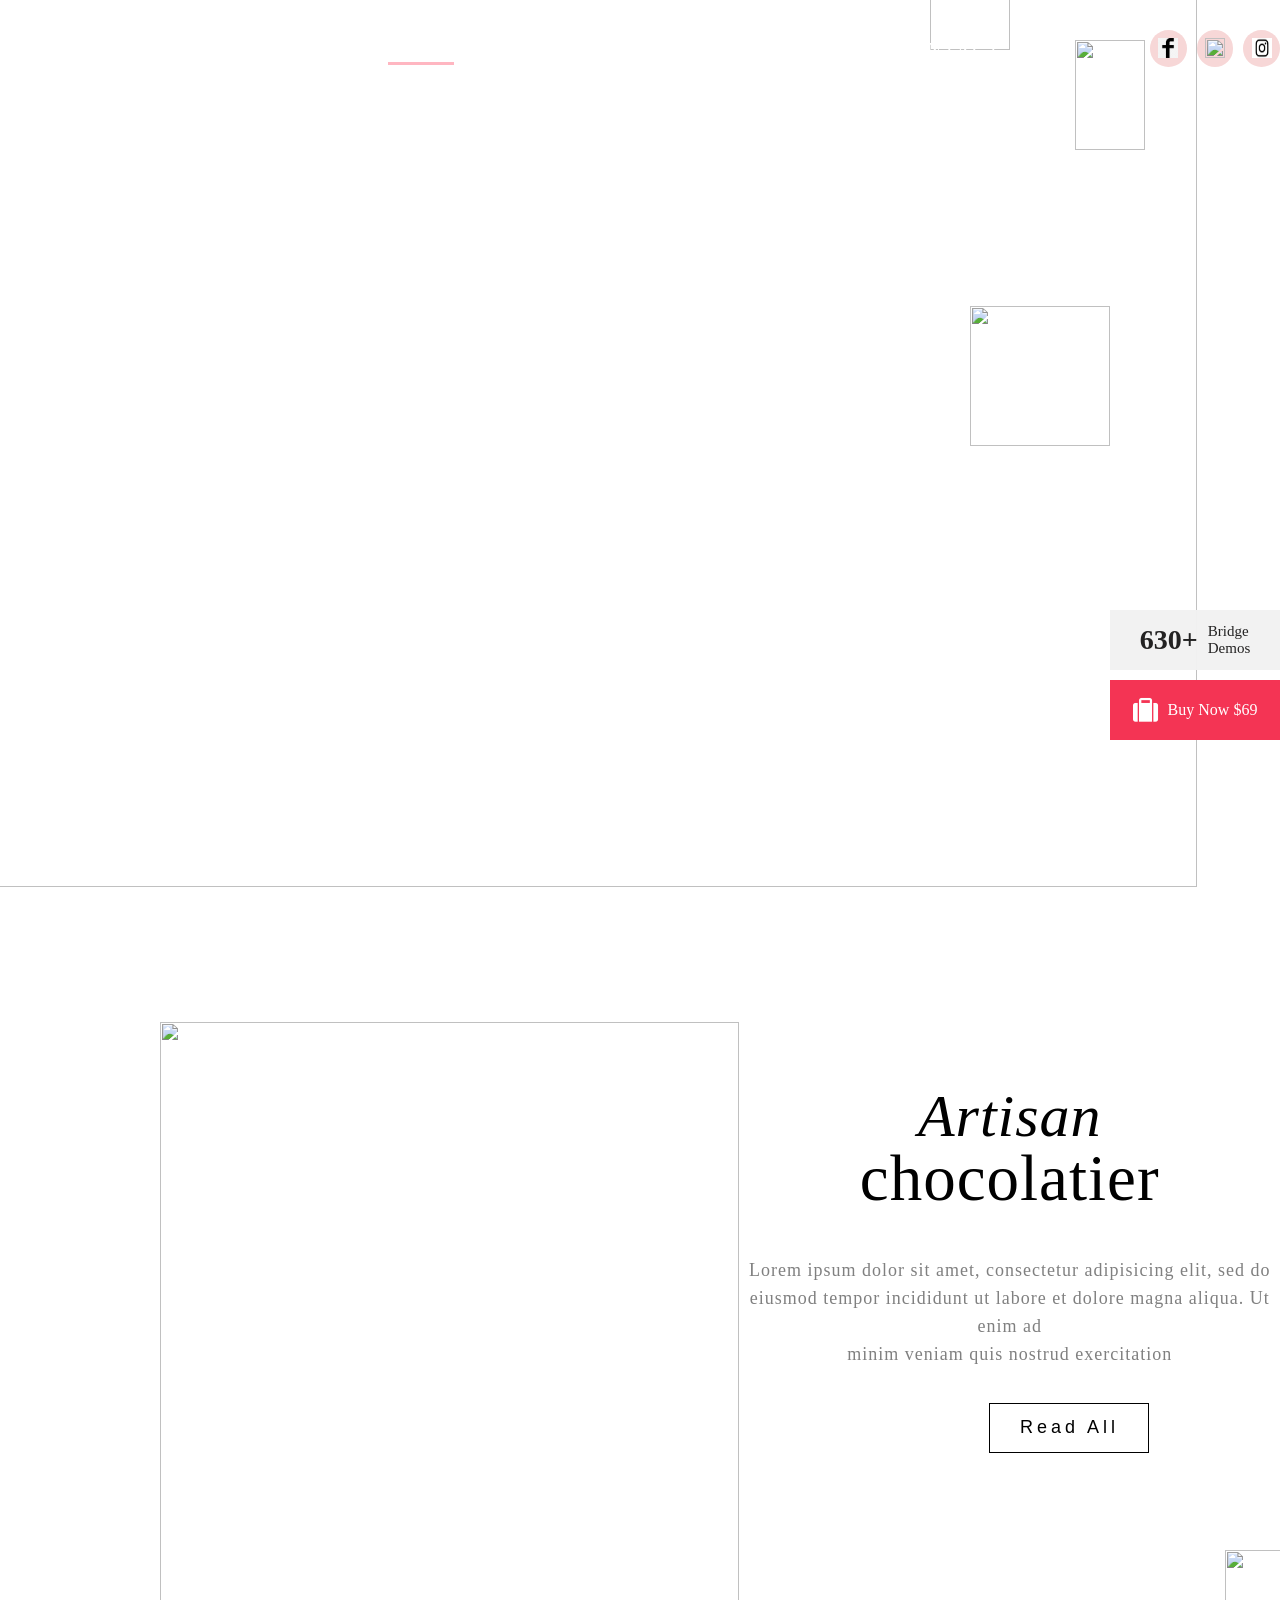
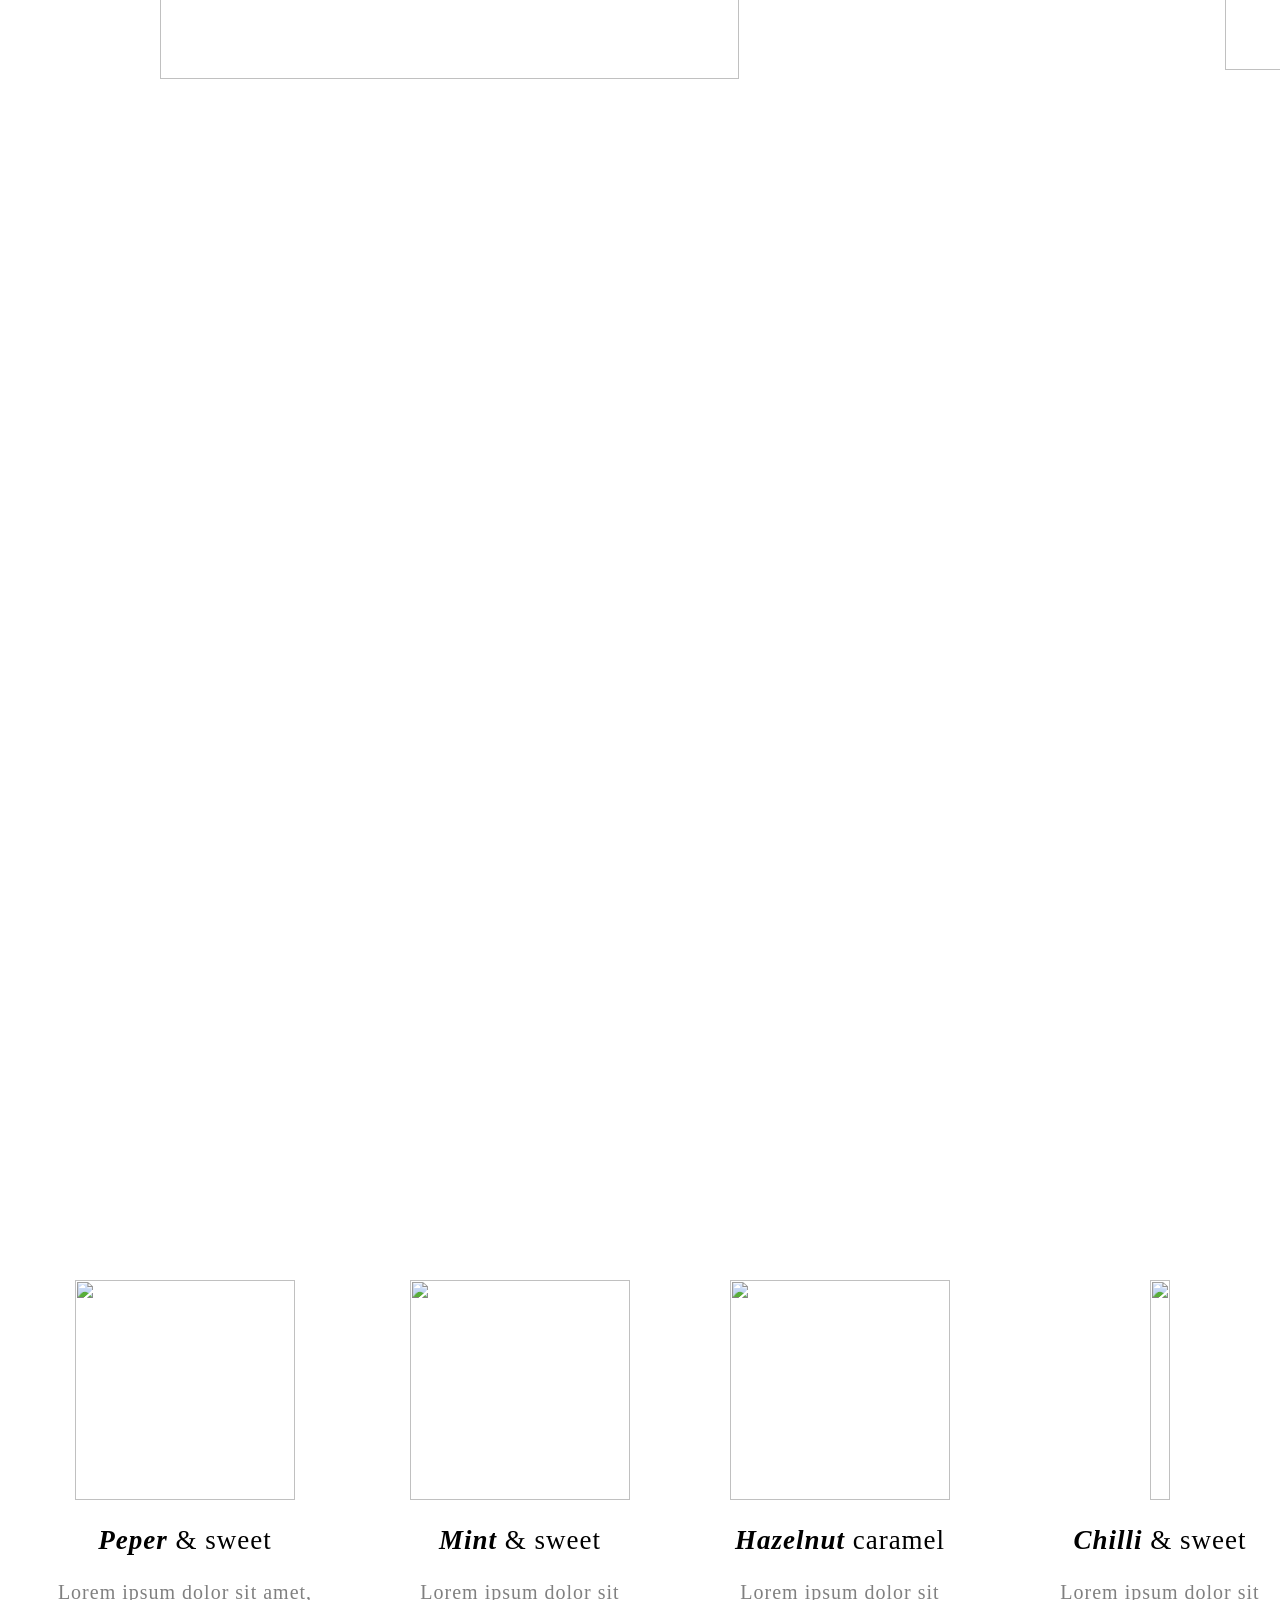
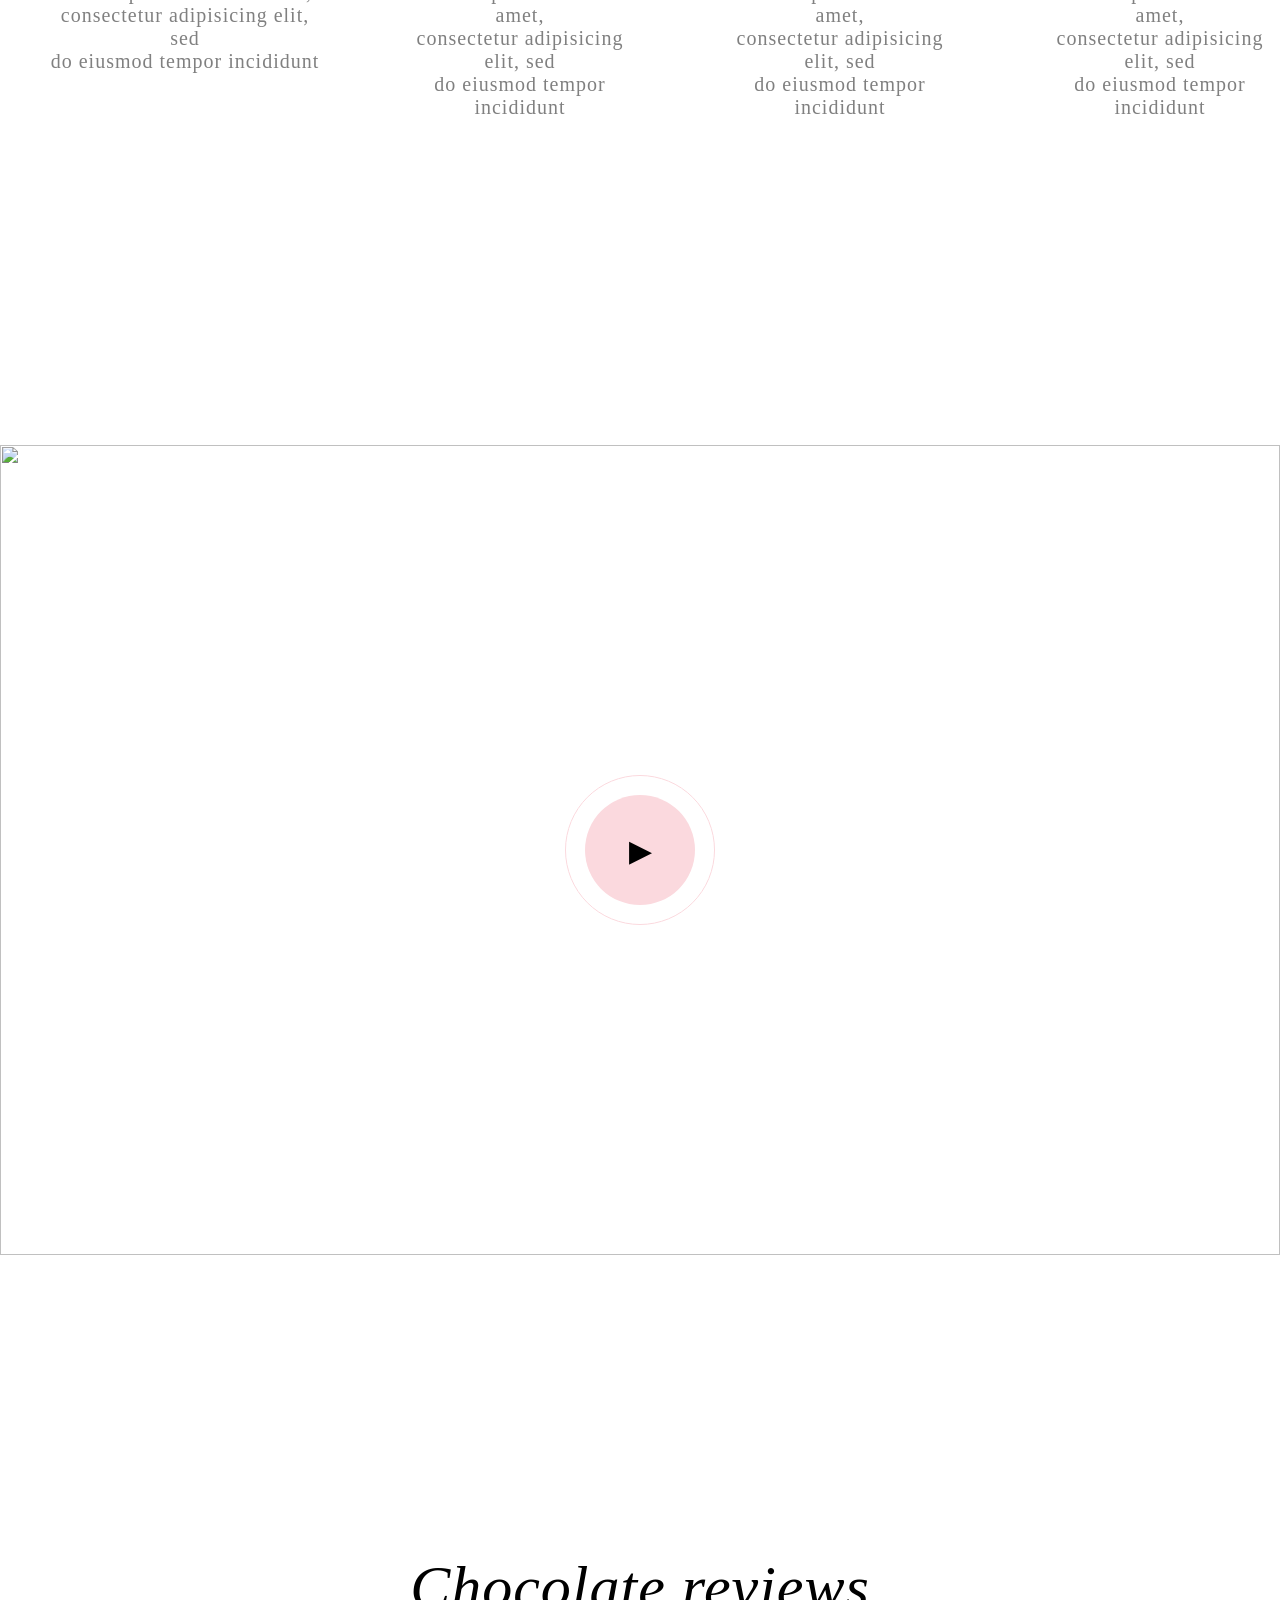
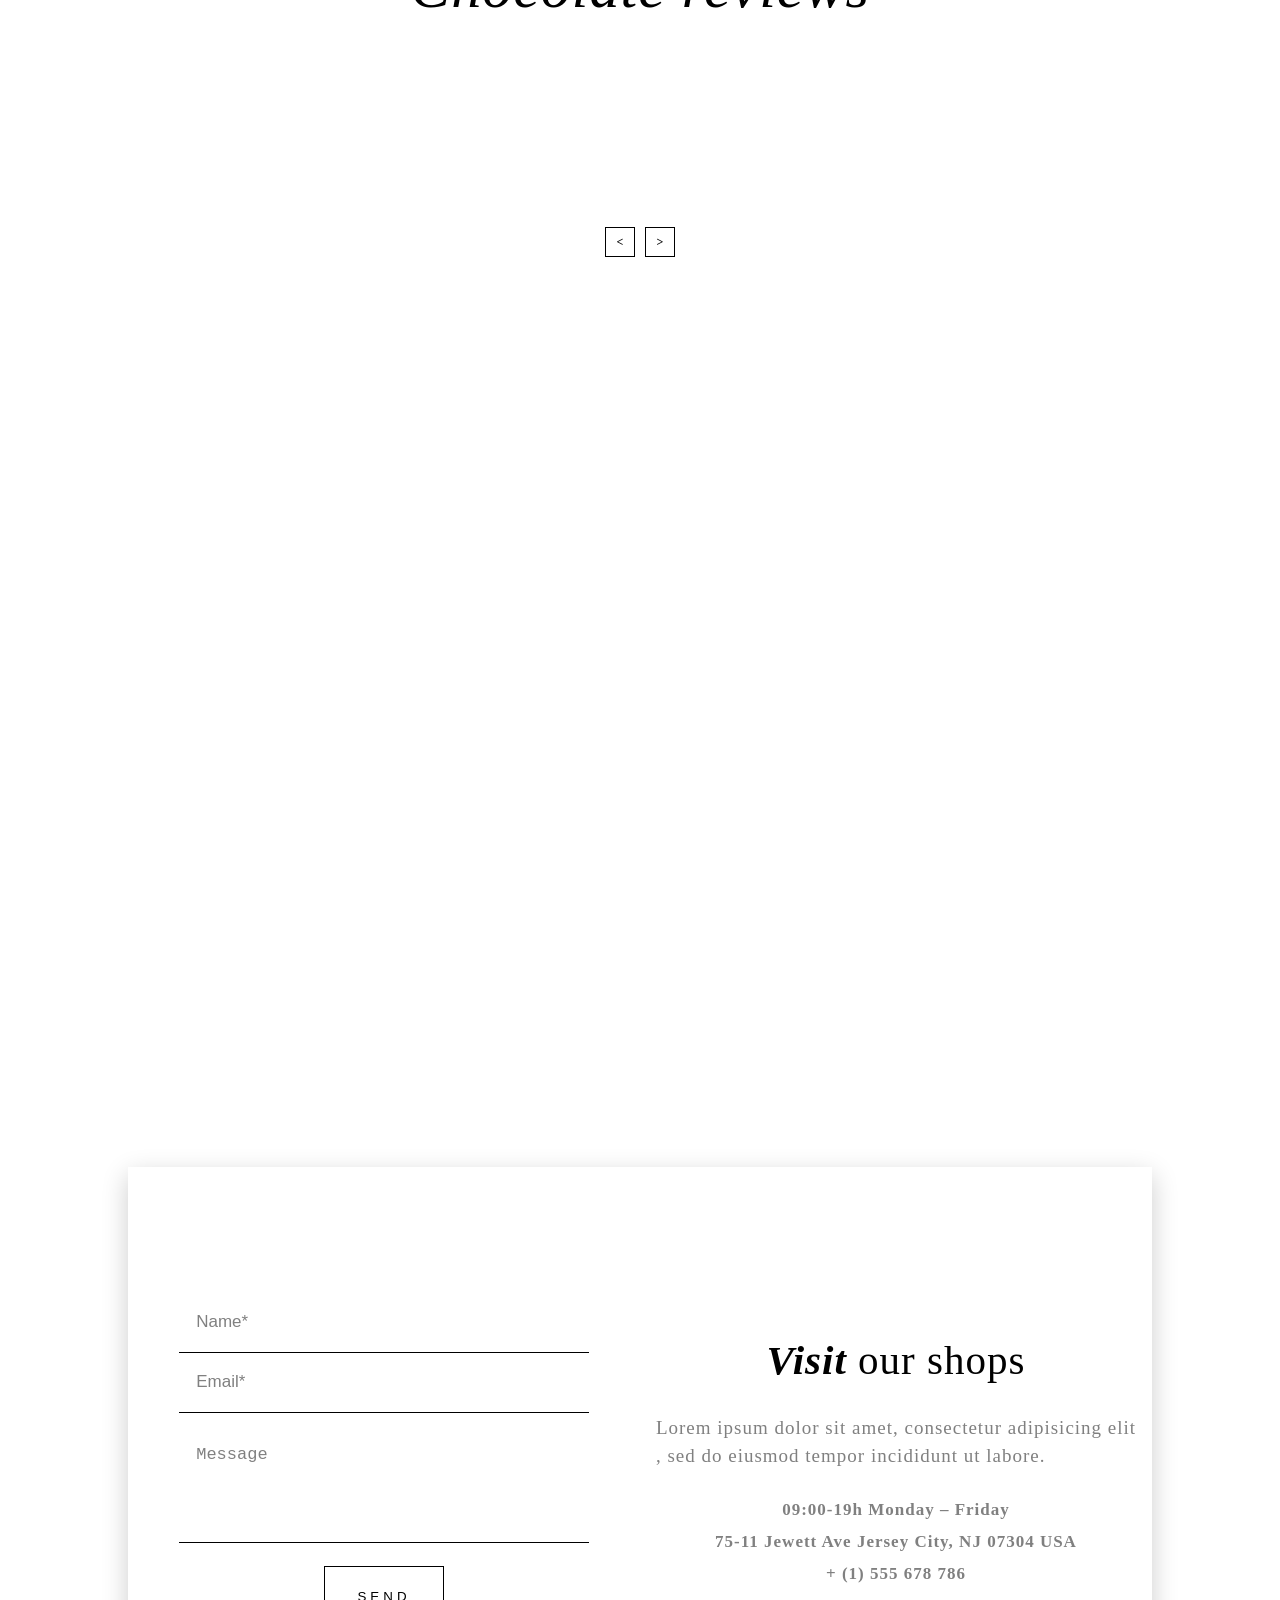
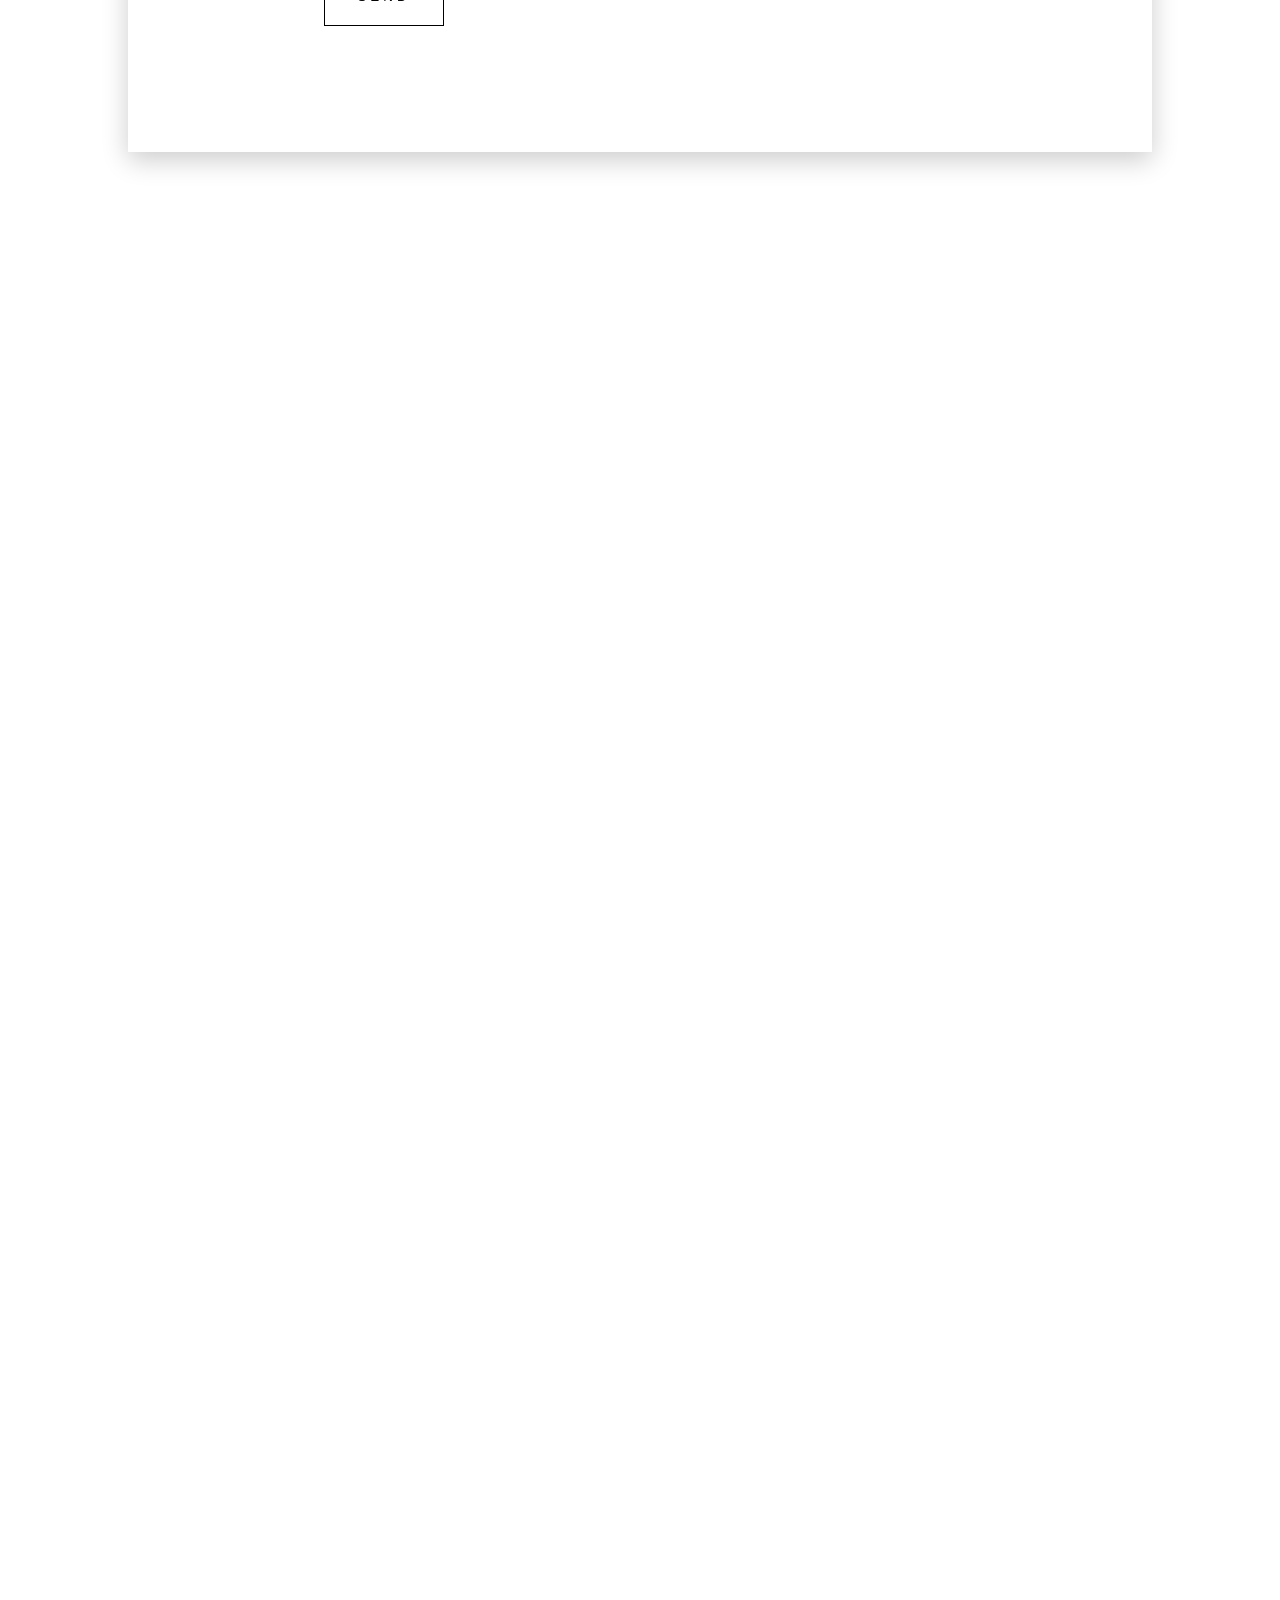
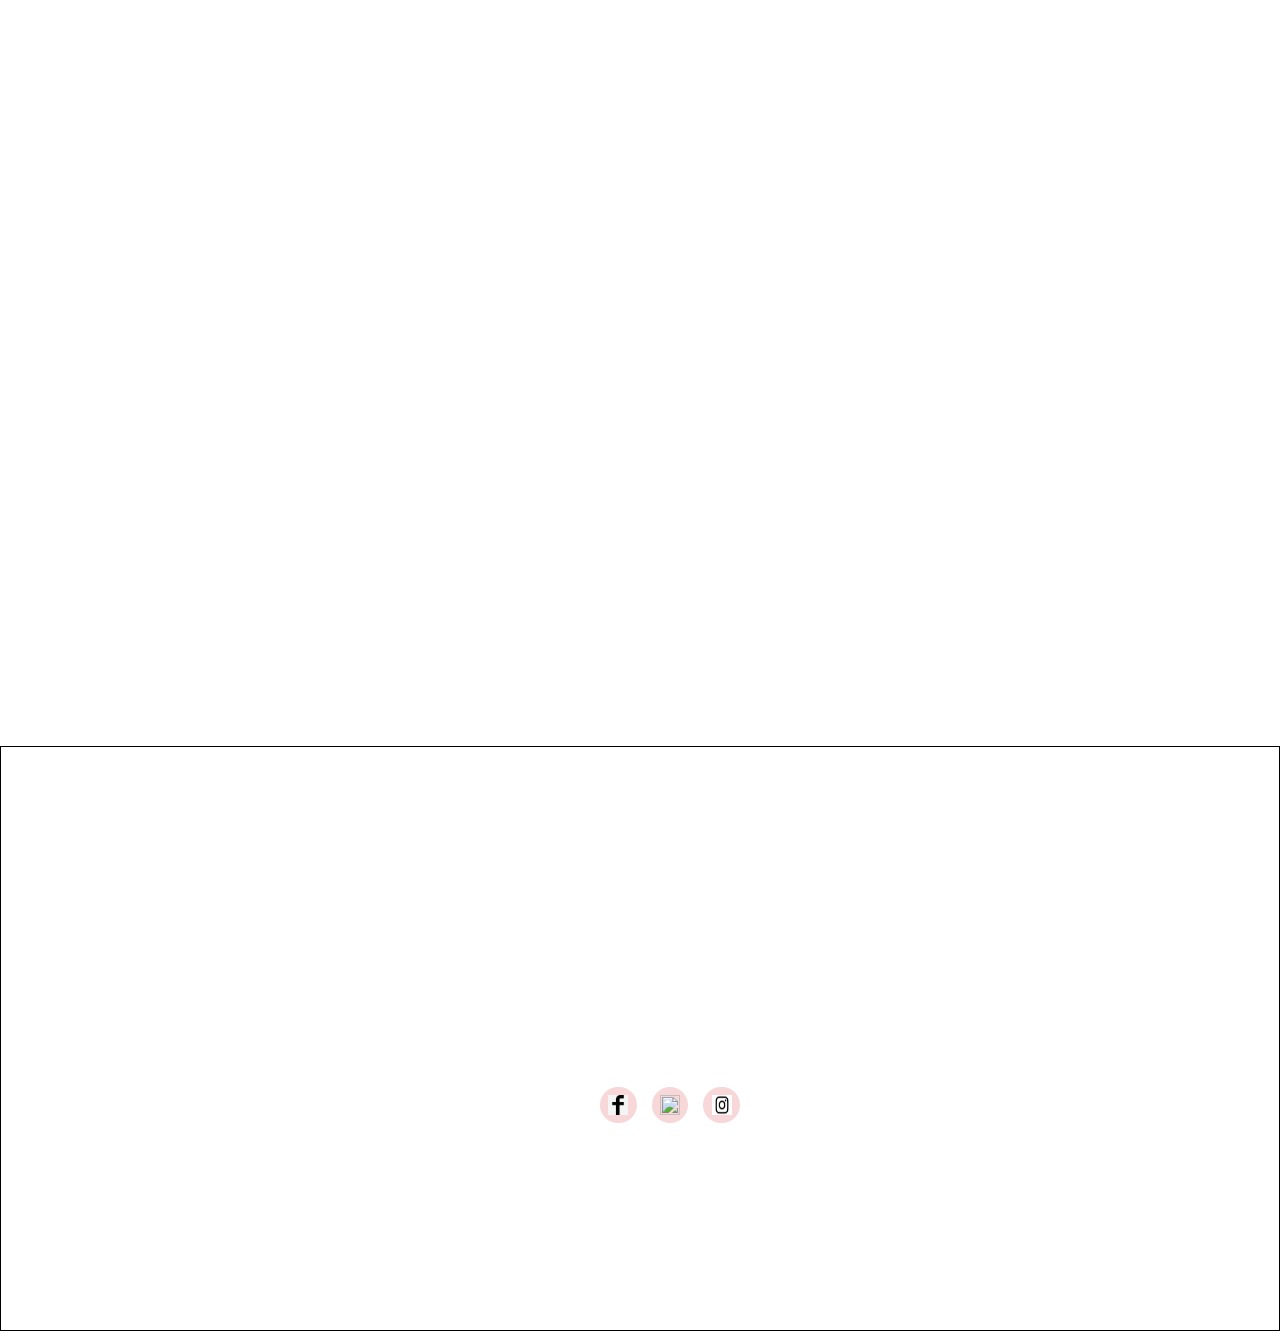
==== home.html @ ef55246a "Add files via upload" ====
<!DOCTYPE html>
<html lang="en">
<head>
    <meta charset="UTF-8">
    <meta name="viewport" content="width=device-width, initial-scale=1.0">
    <title>Home | Bridge</title>
       <link rel="stylesheet" href="https://cdnjs.cloudflare.com/ajax/libs/font-awesome/6.0.0/css/all.min.css">
    <link rel="stylesheet" href="./style.css">
</head>
<body>
      <section id="section-1">
        <header>
            <div class="logo"></div>
            <nav>
                <ul>
                    <li><a href="./home.html"class="" target="_self">Home</a></li>
                    <li><a href="./Team.html" class=""  target="_self">Team</a></li>
                    <li><a href="./about.html"class="" target="_self">About</a></li>
                    <li><a href="./contactus.html"class=""  target="_self">Contact</a></li>
                </ul>
            </nav>
            <div class="socialmedia">
                <div class="socialmedialogo"><img src="[data-uri]" alt=""></div>
                <div class="socialmedialogo"><img src="https://encrypted-tbn0.gstatic.com/images?q=tbn:ANd9GcRHgNb85DxJ-a_qySTXWIVFpwFlUnR9R54qqQ&s" alt=""></div>
                <div class="socialmedialogo"><img src="[data-uri]" alt=""></div>
            </div>
        </header>
        <div class="img1 img"><img src="https://bridge248.qodeinteractive.com/wp-content/uploads/2018/06/slider-graphic-3.png" alt=""></div>
        <div class="img2 img"><img src="https://bridge248.qodeinteractive.com/wp-content/uploads/2018/06/graphic-1.png" alt=""></div>
        <div class="img3 img"><img src="https://bridge248.qodeinteractive.com/wp-content/uploads/2018/06/graphic-4.png" alt=""></div>
        <div class="img4 img"><img src="https://bridge248.qodeinteractive.com/wp-content/uploads/2018/06/graphic-3.png" alt=""></div>
        <div class="img5 img"><img src="https://bridge248.qodeinteractive.com/wp-content/uploads/2018/06/slider-graphic-2.png" alt=""></div>
        <div class="sidesticky-1"><h1>630+</h1><div><p>Bridge</p> <p>Demos</p></div></div>
    <div class="sidesticky-2"><i class="fa-solid fa-suitcase"></i></i>Buy Now $69</div>
   <a href="#section-1" class="reachtop" style="width: fit-content;height: fit-content;text-decoration: none;color:rgb(250, 161, 173) ;"> <div class="tophover"><i class="fa-solid fa-angles-up"></i></div></a>
      </section>
      <section id="section-2">
         <div class="sec2cont">
            <div class="sec2inside-1"><img src="https://bridge248.qodeinteractive.com/wp-content/uploads/2018/06/h1-img-1.jpg" alt=""></div>
            <div class="sec2inside-2">
           <h1 id="hone">Artisan </h1>
            <h1 id="htwo">chocolatier</h1>
            <p>Lorem ipsum dolor sit amet, consectetur adipisicing elit, sed do <br>
                 eiusmod tempor incididunt ut labore et dolore magna aliqua. Ut enim ad <br>
                  minim veniam quis nostrud exercitation</p>
            <button>Read All</button>
        </div>
         </div>
 <div class="img-2"><img src="https://bridge248.qodeinteractive.com/wp-content/uploads/2018/06/graphic-5.png" alt=""></div>

      </section>
      <section id="section-3">
        <div class="sec3cont">
            <div class="sec3img sec3img1">
            <div class="contsec3">
                 <h1 id="hone">Love</h1>
            <h1 id="htwo">Chocolate</h1>
            </div>
            </div>
            <div class="sec3img sec3img2">
              <div class="contsec3">
                  <h1 id="hone">Workshop</h1>
            <h1 id="htwo">registration</h1>
              </div>
            </div>
            <div class="sec3img sec3img3">
                <div class="contsec3">
                    <h1 id="hone">Think</h1>
            <h1 id="htwo">Chocolate</h1>
                </div>
            </div>
        </div>
      </section>
      <section id="section-4">
        <div class="sec4cont">
            <div class="sec4inner" style="margin-left: 50px;">
                <div class="sec4img"><img src="https://bridge248.qodeinteractive.com/wp-content/uploads/2018/06/icon-1.jpg" alt=""></div>
                <h2><em>Peper</em> & sweet</h2>
                <p>Lorem ipsum dolor sit amet, <br>
                     consectetur adipisicing elit, sed <br>
                      do eiusmod tempor incididunt</p>
            </div>
            <div class="sec4inner"style="margin-left: 80px;">
                <div class="sec4img"><img src="https://bridge248.qodeinteractive.com/wp-content/uploads/2018/06/icon-2.jpg" alt=""></div>
                 <h2><em>Mint</em> & sweet</h2>
                <p>Lorem ipsum dolor sit amet, <br>
                     consectetur adipisicing elit, sed <br>
                      do eiusmod tempor incididunt</p>
            </div>
            <div class="sec4inner"style="margin-left: 80px;">
                <div class="sec4img"><img src="https://bridge248.qodeinteractive.com/wp-content/uploads/2018/06/icon-3.jpg" alt=""></div>
                 <h2><em>Hazelnut</em> caramel</h2>
                <p>Lorem ipsum dolor sit amet, <br>
                     consectetur adipisicing elit, sed <br>
                      do eiusmod tempor incididunt</p>
            </div>
            <div class="sec4inner" style="margin-left: 80px;">
                <div class="sec4img" style="width: fit-content;"><img src="https://bridge248.qodeinteractive.com/wp-content/uploads/2018/06/icon-4.jpg" alt=""></div>
                 <h2><em>Chilli</em> & sweet</h2>
                <p>Lorem ipsum dolor sit amet, <br>
                     consectetur adipisicing elit, sed <br>
                      do eiusmod tempor incididunt</p>
            </div>
        </div>
      </section>
      <section id="section-5">
        <div class="contsec5">
            <div class="sec5img">
                <img src="https://bridge248.qodeinteractive.com/wp-content/uploads/2018/06/video-background.jpg" alt="">
            </div>
           <div class="borderplaybtn">
             <div class="play-btn" id="playBtn">
                       ▶
            </div>
           </div>
        </div>
      </section>
      <section id="section-6">
         <h1 id="hone">Chocolate reviews</h1>
       <div class="sec6animation">
         <div class="sec6cont-1">
           
            <p>Lorem ipsum dolor sit amet, consectetur adipisicing elit, sed do eiusmod tempor incididunt ut labore et dolore magna aliqua. Ut enim ad minim <br>
                 veniam quis nostrud exercitation ullamco laboris nisi ut aliquip</p>
            <span>
                Medison Jon
            </span>
        </div>
         <div class="sec6cont-2">
               <p>Lorem ipsum dolor sit amet, consectetur adipisicing elit, sed do eiusmod tempor incididunt ut labore et dolore magna aliqua. Ut enim ad minim <br>
                 veniam quis nostrud exercitation ullamco laboris nisi ut aliquip</p>
            <span>
               Norah Johnson
            </span>
         </div>
       </div>
       <div class="arrows">
        <div class="arrowscont">&lt;</div>
        <div class="arrowscont">&gt;</div>
       </div>
      </section>
      <section id="section-7">
            <iframe src="https://www.google.com/maps/embed?pb=!1m18!1m12!1m3!1d424141.6978944982!2d150.93197474999997!3d-33.84824395!2m3!1f0!2f0!3f0!3m2!1i1024!2i768!4f13.1!3m3!1m2!1s0x6b129838f39a743f%3A0x3017d681632a850!2sSydney%20NSW%2C%20Australia!5e0!3m2!1sen!2sin!4v1771526692605!5m2!1sen!2sin" width="100%" height="100%" style="border:0;" referrerpolicy="no-referrer-when-downgrade"></iframe>
           <div class="visit">
            <div class="form">
                <input type="text" name="" id="" placeholder="Name*">
                <input type="email" name="" id="" placeholder="Email*">
                <textarea name="" id="" placeholder="Message"></textarea>
                <button>SEND</button>
            </div>
            <div class="address">
                <h1><em>Visit</em> our shops</h1>
                <p>Lorem ipsum dolor sit amet, consectetur adipisicing elit <br>
                    , sed do eiusmod tempor incididunt ut labore.</p>
                <h4 style="margin-top: 30px;">09:00-19h Monday – Friday</h4>
                <h4>75-11 Jewett Ave Jersey City, NJ 07304 USA</h4>
                <h4>+ (1) 555 678 786</h4>
            </div>
           </div>
        </section>
        <section id="section-8">
    <div class="bgimgsec8">
    </div>
       <div class="sec8grid">
           <div class="gridimg gridimg1 "><div class="blackbg"></div></div>
           <div class="gridimg gridimg2"><div class="blackbg"></div></div>
           <div class="gridimg gridimg3"><div class="blackbg"></div></div>
           <div class="gridimg gridimg4"><div class="blackbg"></div></div>
           <div class="gridimg gridimg5"><div class="blackbg"></div></div>
           <div class="gridimg gridimg6"><div class="blackbg"></div></div>
       </div>
        </section>
        <section id="section-9">
            <div class="logo"></div>
            <p>© Copyright <a href="">Qode Interactive</a> - All Rights Reserved <br>

              Proudly Made For You.</p>
               <div class="socialmedia">
                <div class="socialmedialogo"><img src="[data-uri]" alt=""></div>
                <div class="socialmedialogo"><img src="https://encrypted-tbn0.gstatic.com/images?q=tbn:ANd9GcRHgNb85DxJ-a_qySTXWIVFpwFlUnR9R54qqQ&s" alt=""></div>
                <div class="socialmedialogo"><img src="[data-uri]" alt=""></div>
            </div>
        </section>
        <script>
            const topBtn = document.querySelector(".reachtop");

window.addEventListener("scroll", () => {

    const a = window.innerHeight*1.1;

    if (window.scrollY >= a) {
        topBtn.classList.add("show");
    } else {
        topBtn.classList.remove("show");
    }

});

    const links = document.querySelectorAll("nav ul li a");
    const currentPage = window.location.pathname.split("/").pop();

    links.forEach(link => {
        const linkPage = link.getAttribute("href").replace("./", "");

        if (linkPage === currentPage) {
            link.classList.add("active");
        }
    });

        </script>
</body>
</html>
---- style.css ----
*{
            box-sizing: border-box;
            scroll-behavior: smooth;
        }
        body{
            margin: 0;
            padding: 0;
             scroll-behavior: smooth;
        }
        #section-1{
            width: 100%;
            height: 100vh;
            background-image: url(https://bridge248.qodeinteractive.com/wp-content/uploads/2018/06/slider-background.jpg);
            background-repeat: no-repeat;
            background-size: cover;
            background-position: center;
            position: relative;
        }
        header{
            width: 100%;
            height: 100px;
            display: flex;
            align-items: center;
              position: relative;
            z-index: 1000;
        }
        .logo{
            color: white;
            background-image: url(https://bridge248.qodeinteractive.com/wp-content/uploads/2018/06/logo.png);
             background-repeat: no-repeat;
            background-size:99%;
            background-position: center;
            height: 40px;
            width: 120px;
            margin-left: 50px;
            cursor: pointer;
        }
        nav ul{
            display: flex;
            list-style-type: none;
            gap: 100px;
            padding: 0;
            margin: 0 0 0 280px;
            width: 41vw;

        }
        nav ul li a{
            text-decoration: none;
            font-size: 19px;
            color: white;
            text-transform: uppercase;
            letter-spacing: 2.5px;
            position: relative;
        }
        nav ul li a.active::after {
    content: "";
    position: absolute;
    left: 0;
    bottom: -5px;
    width: 100%;
    height: 3px;
    background-color: lightpink;
}
nav ul li a.active:hover{
    text-decoration: none;
}
        nav ul li a:hover{
             text-decoration: underline;
            text-decoration-color: lightpink;
            text-decoration-thickness: 2px;
            text-underline-offset: 5px;
            transition: all ease 1s;
        }
        .socialmedia{
            width: 140px;
            height: 40px;
            display: flex;
            justify-content: space-between;
            gap: 10px;
            margin: 0 0 0 237px;
        }
        .socialmedialogo{
            width: 36.66px;
            height: 36.66px;
            border-radius: 50%;
            background-color: rgb(247, 215, 215);
            display: flex;
            justify-content: center;
            align-items: center;
            cursor: pointer;
        }
    .socialmedialogo:hover
    {
        background-color: white;
    }
        .socialmedialogo img{
            height: 20px;
            width: 20px;
              background-color: rgb(247, 215, 215);
        }

             .sidesticky-1{
        position: fixed;
        right: 0;
        bottom: 230px;
        color: black;
        width: 170px;
        height: 60px;
        display: flex;
        background-color: #f2f2f2f7;
        align-items: center;
        justify-content: center;
        gap: 10px;
        cursor: pointer;
        z-index: 2000;
    }

    .sidesticky-1 h1{
           font-weight: bold;
           font-size: 28px;
           color: rgb(35, 34, 34);
    }
    .sidesticky-1 p {
        padding: 0;
        margin: 0;
        font-size: 15px;
         color: rgb(35, 34, 34);
    }
    .sidesticky-2{
        position: fixed;
        right: 0;
        bottom: 160px;
        color: black;
        width: 170px;
        height: 60px;
        display: flex;
        background-color: rgb(244, 52, 84);
        color: white;
        align-items: center;
        justify-content: center;
        gap: 10px;
        cursor: pointer;
          z-index:2000;
    }
    .fa-solid{
        font-size: 25px;
        color: white;
        border: none;
    }
    .img1{
        height: 100vh;
        width: 95%;
        margin: 0 auto;
        top: -13px;
        left: -19px;
        position: absolute;
            animation: fadeInSlow 1s ease forwards;
    }
    .img img{
        height: 100%;
        width: 100%;
        object-fit: cover;
    }
    .img2{
          position: absolute;
          bottom: 75px;
          left: -30px;
           animation: fallDown 1s ease forwards;
          animation-delay: 1.5s;
    }
    .img3{
        position: absolute;
        height: 80px;
        width: 80px;
        top: -30px;
        right: 270px;
          animation: fallDown 1s ease forwards;
        animation-delay: 1s;
    }
    .img4{
        position: absolute;
        height: 110px;
        width: 70px;
        top: 40px;
        right: 135px;
          animation: fallDown 1s ease forwards;
         animation-delay: 1.2s;
    }
    .img5{
        position: absolute;
        height: 140px;
        width: 140px;
        top: 34%;
        right: 170px;
          animation: fallDown 1s ease forwards;
    animation-delay: 2s;
    }
    .img{
        opacity: 0;
    }
    /* FADE IN (img1) */
@keyframes fadeInSlow {
    from{
        opacity:0;
        transform: scale(1.05);
    }
    to{
        opacity:1;
        transform: scale(1);
    }
}


/* FALL FROM TOP */
@keyframes fallDown {
    0%{
        opacity:0;
        transform: translateY(-150px);
    }

    70%{
        transform: translateY(10px);
    }

    100%{
        opacity:1;
        transform: translateY(0);
    }
}
#section-2{
    width: 100%;
    height: 100vh;
    display: flex;
    justify-content: center;
    align-items: center;
    position: relative;
    overflow: hidden;
}
.sec2cont{
    width: 100%;
    height: 73vh;
    display: flex
}
.sec2inside-1{
    width:590px ;
    height: 100%;
    margin-left: 160px;
}
.sec2inside-2{
    width: 43%;
    height: 100%;
    display: flex;
    flex-direction: column;
    text-align: center;
    padding-top: 60px;
}
.sec2inside-1 img{
    width: 100%;
    height: 100%;
    object-fit: cover;
}
#hone{
    font-size: 60px;
    letter-spacing: 1px;
    font-weight: lighter;
   font-family: cursive;
   font-style: italic;
   margin:0 0 -10px 0;
   padding: 0;
}
#htwo{
    font-size: 65px;
    letter-spacing: 1px;
    font-weight: lighter;
   margin: 0;
   padding: 0;
}
.sec2inside-2 p{
    padding: 0;
    margin: 40px 0 0 0;
    font-size: 18px;
    letter-spacing: 1px;
    line-height: 28px;
    color: gray;
}
.sec2inside-2 button{
    width: 160px;
    height: 50px;
    background-color: white;
    border: solid 1px black;
    color: black;
    font-size: 18px;
    letter-spacing: 4px;
    margin: 35px 0 0 250px;
}
.sec2inside-2 button:hover{
    background-color: black;
    color: white;
}
#section-2 .img-2{
    position: absolute;
    width: 120px;
    height: 120px;
    bottom: 130px;
    right: -65px;
}
.img-2 img{
    height: 100%;
    width: 100%;
    object-fit: cover;
}
#section-3{
    width: 100%;
    height: 100vh;
    display: flex;
    justify-content: center;
    align-items: center;
}
.sec3cont{
   width: 100%;
   height: 81vh;
   display: grid;
   grid-template-columns: 1fr 1fr 1fr;
   grid-template-rows: 1fr;
   gap: 30px;
}
.sec3img{
    height: 100%;
    position: relative;
}
.sec3img1{
    background-image: url(https://bridge248.qodeinteractive.com/wp-content/uploads/2018/06/banner-1.jpg);
    background-repeat: no-repeat;
    background-size: cover;
    background-position: center;
}
.sec3img2{
    background-image: url(https://bridge248.qodeinteractive.com/wp-content/uploads/2018/06/banner-2.jpg);
    background-repeat: no-repeat;
    background-size: cover;
    background-position: center;
}
.sec3img3{
    background-image: url(https://bridge248.qodeinteractive.com/wp-content/uploads/2018/06/banner-3.jpg);
    background-repeat: no-repeat;
    background-size: cover;
    background-position: center;
}
.contsec3{
    width: 100%;
    height: 100%;
    position: absolute;
    background-color: rgba(0, 0, 0, 0.464);
    display: flex;
    flex-direction: column;
    justify-content: center;
    align-items: center;
    opacity: 0;
    visibility: hidden;
    transition: all .9s ease;
    color: white !important;
}
.sec3img:hover .contsec3{
    opacity: 1;
    visibility: visible;
}
#section-4{
    width: 100%;
    height: 100vh;
    display: flex;
    justify-content: center;
    align-items: center;
}
.sec4cont{
    width: 100%;
    height: 60vh;
    display: grid;
    grid-template-rows: 1fr;
    grid-template-columns:1fr 1fr 1fr 1fr;
    overflow: hidden;
}
.sec4inner{
     text-align: center;
     height: 100%;
     width: fit-content;
     display: flex;
     flex-direction: column;
     align-items: center;
     margin: 0;
     padding: 0;
}
.sec4inner h2{
    font-size: 27px;
    font-weight: lighter;
    letter-spacing: 1px;
    padding: 0;
    margin: 25px 0 0 0;
}
.sec4inner h2 em{
    font-weight: bold;
}
.sec4inner p{
    font-size:20px ;
    color: gray;
    letter-spacing: 1px;
    margin: 25px 0 0 0 ;
    padding: 0;
}
.sec4img{
    width: 220px;
    height: 220px;
   
}
.sec4img img{
    height: 100%;
    width: 100%;
    object-fit: cover;
}
#section-5{
    width: 100%;
    height: 100vh;
    display: flex;
    justify-content: center;
    align-items: center;
}
.contsec5{
    height: 90vh;
    width: 100%;
    position: relative;
    cursor: pointer;
    overflow: hidden;
}
.sec5img{
    width: 100%;
    height: 100%;
    top: 0;
    left: 0;
    position: absolute;
    overflow: hidden;
}
.sec5img img{
    height: 100%;
    width: 100%;
}
.borderplaybtn{
     position: absolute;
    width: 150px;
    height: 150px;
    border-radius: 50%;
    border: solid 1px rgb(251, 217, 222);
    display: flex;
    justify-content: center;
    align-items: center;
    top: 50%;
    left: 50%;
    transform: translate(-50%,-50%);
}
.play-btn{
     width: 110px;
    height: 110px;
    border-radius: 50%;
    background-color:  rgb(251, 217, 222);
    display: flex;
    justify-content: center;
    align-items: center;
    font-size: 30px;
    color: black;
   
}
.contsec5:hover{
    filter: opacity(0.7);
    transition: all 0.5s ease-in-out;
}
.contsec5:hover .play-btn{
    background-color: white;
}
.contsec5:hover .sec5img img{
    transform: scale(1.05);
      transition: transform 0.5s ease-in-out;
}
#section-6{
    width: 100%;
    height: 90vh;
    background-image: url(https://bridge248.qodeinteractive.com/wp-content/uploads/2018/06/testimonials-background.png?id=74);
    background-position: center;
    background-repeat: no-repeat;
    background-size: cover;
    position: relative;
    text-align: center;
    display: flex;
    flex-direction: column;
    justify-content: center;
    align-items: center;
}
.sec6animation{
    position: relative;
    width: 80%;
    display: flex;
    justify-content: center;
    height:140px;
    margin-top: 50px;
}
.sec6cont-1{
    position:absolute;
    width: fit-content;
    height: fit-content;
    opacity: 0; 
      animation: reviewSlide 6s infinite linear;
}
.sec6cont-1 p{
    font-size:18px ;
    letter-spacing: 1px;
    padding: 0;
    margin: 0;
    line-height: 30px;
    color: gray;
    margin-bottom: 40px;
}

.sec6cont-2 p{
    font-size:18px ;
    letter-spacing: 1px;
      padding: 0;
    margin: 0;
      line-height: 30px;
    color: gray;
     margin-bottom: 40px;
}
.sec6cont-1 span{
    font-size: 28px;
   
}
.sec6cont-2 span{
    font-size: 28px;
}
.sec6cont-2{
   position:absolute;
    opacity: 0; 
     width: fit-content;
    height: fit-content;
      animation: reviewSlide 6s linear infinite;
      animation-delay:3s;
}
@keyframes reviewSlide{
      0%{
        opacity:0;
        
    }
      10%{
        opacity:1;
        
    }
    50%{
        opacity:1;
        
    }
     60%{
        opacity: 0;
     }
      100%{
        
        opacity:0;
      
    }
}
.arrows{
    display: flex;
    gap: 10px;
    margin-top: 25px;
}
.arrowscont{
    height: 30px;
    width: 30px;
    border: solid black 1px;
    color: black;
    display: flex;
    justify-content: center;
    align-items: center;
}
.arrowscont{
    font-size: 12px;
    font-weight: bolder;
    transform: all ease 0.5s;
}
.arrowscont:hover{
    background-color: black;
    color: white;
}#section-7{
    width: 100%;
    height: 100vh;
    position: relative;
}
iframe{
    border:0; filter: grayscale(100%) invert(100%) contrast(130%);
}
.visit{
    position: absolute;
    width: 80%;
    height: 65vh;
    top: 73%;
    left: 10%;
    z-index: 1000;
    background-color: white;
    display: flex;
      box-shadow: 0 8px 25px rgba(0,0,0,0.2);
}
.form{
    width: 50%;
    height: 100%;
    display: flex;
    flex-direction: column;
    align-items: center;
    justify-content: center;
}
input{
    width: 80%;
    height: 60px;
    border: none;
    border-bottom: solid 1px black;
}
input::placeholder{
    font-size: 17px;
    color: gray;
      padding-left: 15px;
}
textarea::placeholder{
     font-size: 17px;
    color: gray;
    padding-top: 30px;
    padding-left: 15px;
}
textarea{
    width: 80%;
    height: 130px;
    border: none;
    border-bottom: solid 1px black;
    resize: none;
}
input:focus{
    outline: none;
}
textarea:focus{
    outline: none;
}
.address{
    width: 50%;
    height: 100%;
}
.form button{
    width: 120px;
    height: 60px;
    border: solid 1px black;
    background-color: white;
    color: black;
    margin-top: 23px;
    letter-spacing: 4px;
    transition: background ease .5s;
}
.form button:hover{
    background-color: black;
    color: white;
}
.address{
  display: flex;
  flex-direction: column;
  justify-content: center;
  align-items: center;
}
.address h1{
    font-size: 41px;
    letter-spacing: 1px;
    font-weight: lighter;
    padding: 0;
    margin: 0;
}
.address h1 em{
    font-weight: bold;
    font-family: cursive;
}
.address p{
    padding: 0;
    margin: 0;
    font-size: 19px;
    color: gray;
    line-height: 28px;
    letter-spacing: 1px;
    margin-top: 30px;
}
.address h4{
    padding: 0;
    margin: 12px  0 0 0;
    font-size: 17px;
    letter-spacing: 1px;
    color: gray;
}
#section-8{
    width: 100%;
    height: 264vh;
    position: relative;
}
.bgimgsec8{
    width: 85%;
    height: 130vh;
      background-image: url(https://bridge248.qodeinteractive.com/wp-content/uploads/2018/06/background-img-2.jpg);
    background-position: center;
    background-size:118%;
    background-repeat: no-repeat;
    background-position-y: 50px;
    margin: 0 auto;
    position: absolute;
    top: 0;
    left:8%;
}
.sec8grid{
    width: 80%;
    margin: 0 auto;
    height: 153vh;
    display: grid;
    grid-template-columns: 1fr 1fr 1fr;
    grid-template-rows: 74vh 74vh;
    grid-gap: 30px;
    position: relative;
    top: 42%;
    z-index: 1500;
}
.gridimg{
    height: 100%;
    position: relative;
}
.gridimg1{
    background-image: url(https://bridge248.qodeinteractive.com/wp-content/uploads/2018/06/img-gallery-6.jpg);
    background-position: center;
    background-repeat: no-repeat;
    background-size: cover;
}
.gridimg2{
    background-image: url(https://bridge248.qodeinteractive.com/wp-content/uploads/2018/06/img-gallery-5.jpg);
    background-position: center;
    background-repeat: no-repeat;
    background-size: cover;
}
.gridimg3{
    background-image: url(https://bridge248.qodeinteractive.com/wp-content/uploads/2018/06/img-gallery-4.jpg);
    background-position: center;
    background-repeat: no-repeat;
    background-size: cover;
}
.gridimg4{
    background-image: url(https://bridge248.qodeinteractive.com/wp-content/uploads/2018/06/img-gallery-3.jpg);
    background-position: center;
    background-repeat: no-repeat;
    background-size: cover;
}
.gridimg5{
    background-image: url(https://bridge248.qodeinteractive.com/wp-content/uploads/2018/06/img-gallery-2.jpg);
    background-position: center;
    background-repeat: no-repeat;
    background-size: cover;
}
.gridimg6{
    background-image: url(https://bridge248.qodeinteractive.com/wp-content/uploads/2018/06/img-gallery-1.jpg);
    background-position: center;
    background-repeat: no-repeat;
    background-size: cover;
}
.blackbg{
    width: 100%;
    height: 100%;
    position: absolute;
    background-color: rgba(0, 0, 0, 0.518);
    opacity: 0;
    visibility: hidden;
    transition: all ease 0.5s;
}
.gridimg:hover .blackbg{
    opacity: 1;
    visibility: visible;
}
#section-9{
    width: 100%;
    height: 65vh;
    margin-top: 160px;
    border: solid black 1px;
    background-image: url(https://bridge248.qodeinteractive.com/wp-content/uploads/2018/06/footer-img.jpg);
    background-position: center;
    background-size: cover;
    background-repeat: no-repeat;
    display: flex;
    justify-content: center;
    flex-direction: column;
    align-items: center;
    text-align: center;
}
#section-9 p{
        letter-spacing: 1px;
        font-size:18px;
        color: white;
        line-height: 30px;
}
#section-9 p a{
    text-decoration: none;
    color: white;
     letter-spacing: 1px;
        font-size:18px;
}
#section-9 p a:hover{
    color: pink;
}
#section-9 .socialmedia{
    margin-left: 60px;
    cursor: pointer;
}
.tophover{
    width: 60px;
    height: 60px;
    border: 2px solid rgb(253, 216, 221);
    display: flex;
    justify-content: center;
    align-items: center;
    background-color: transparent;
    color:rgb(253, 216, 221) ;
    position: absolute;
      right: 40px;
        bottom: 65px;
        border-radius: 50%;
        position: fixed;
        z-index: 1000;
}
.tophover:hover{
    background-color: rgba(0, 0, 0, 0.777);
    transition: all ease 0.5s;
    border: solid 1px black;
}
.fa-angles-up{
    font-size: 17px;
    color: rgb(249, 146, 162);
}
.reachtop{
      opacity: 0;
    visibility: hidden;
    transition: 0.4s ease;
}
.reachtop.show{
    opacity: 1;
    visibility: visible;
}
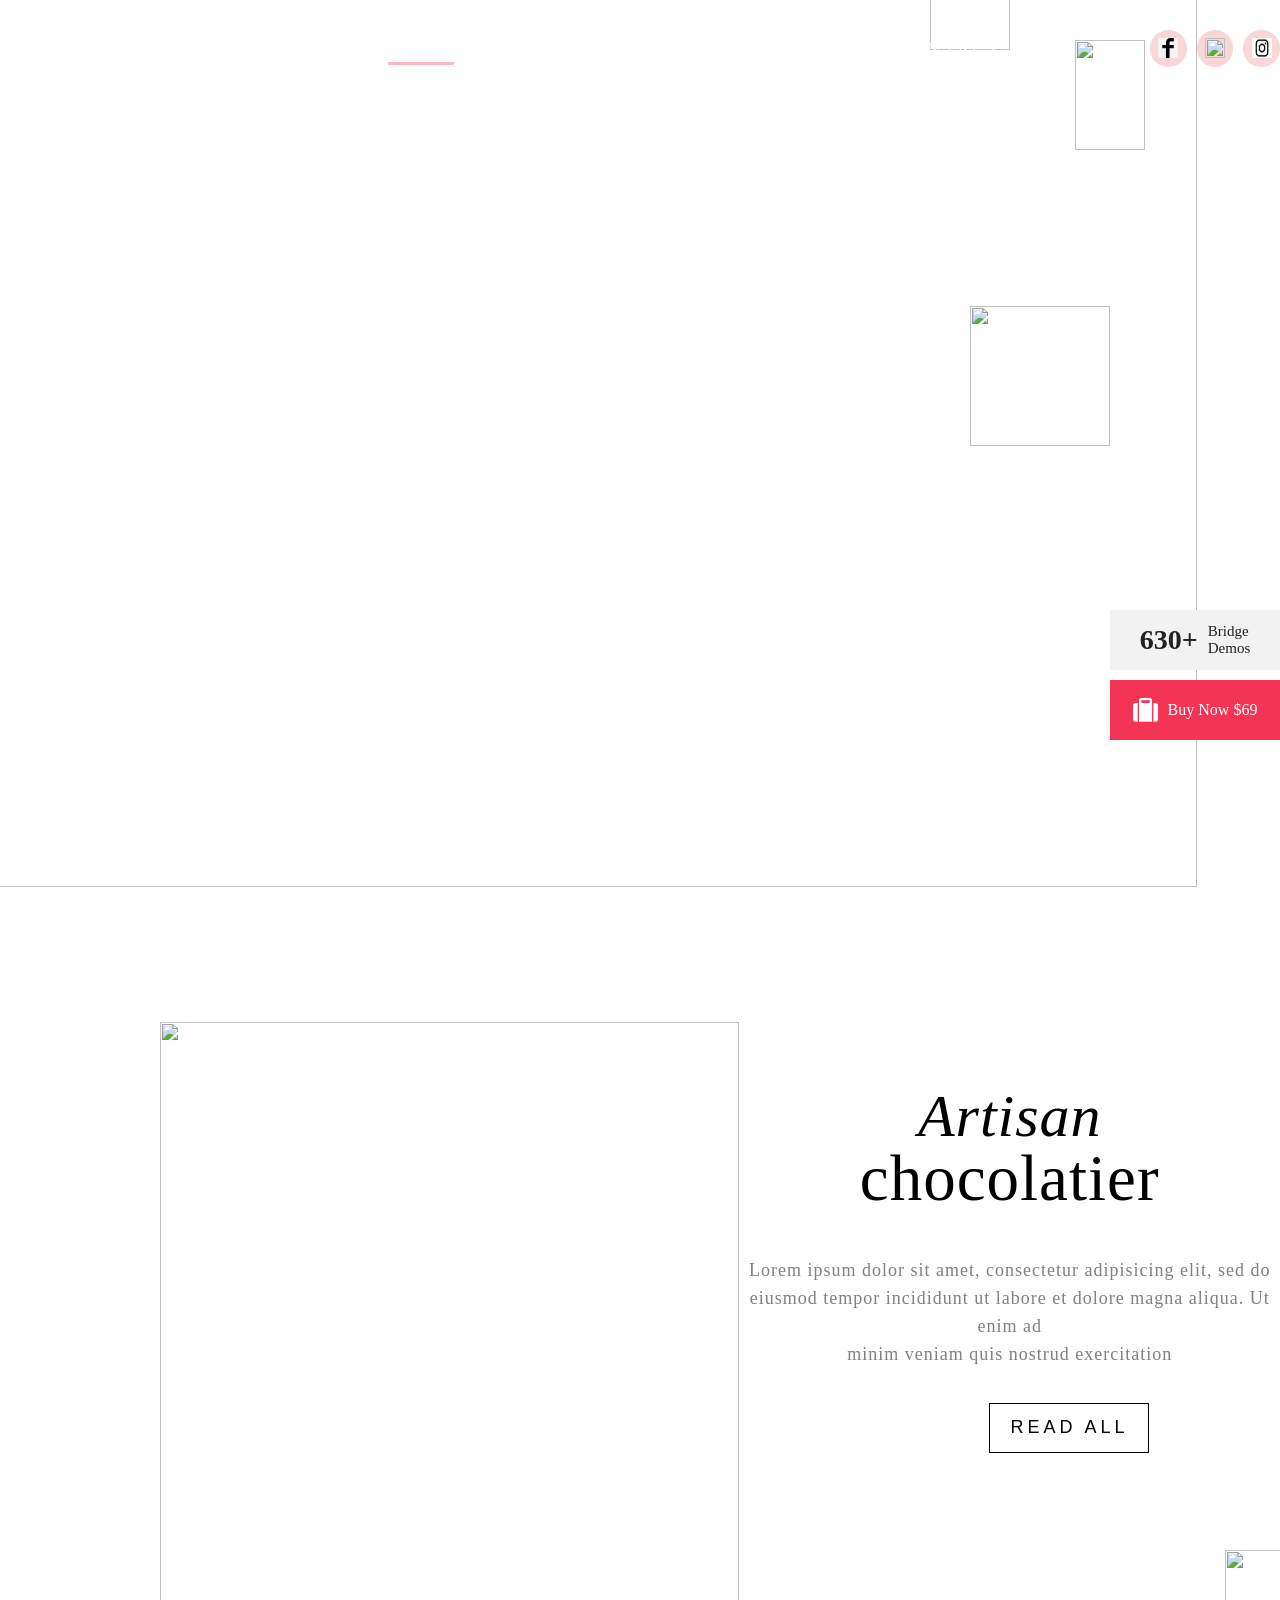
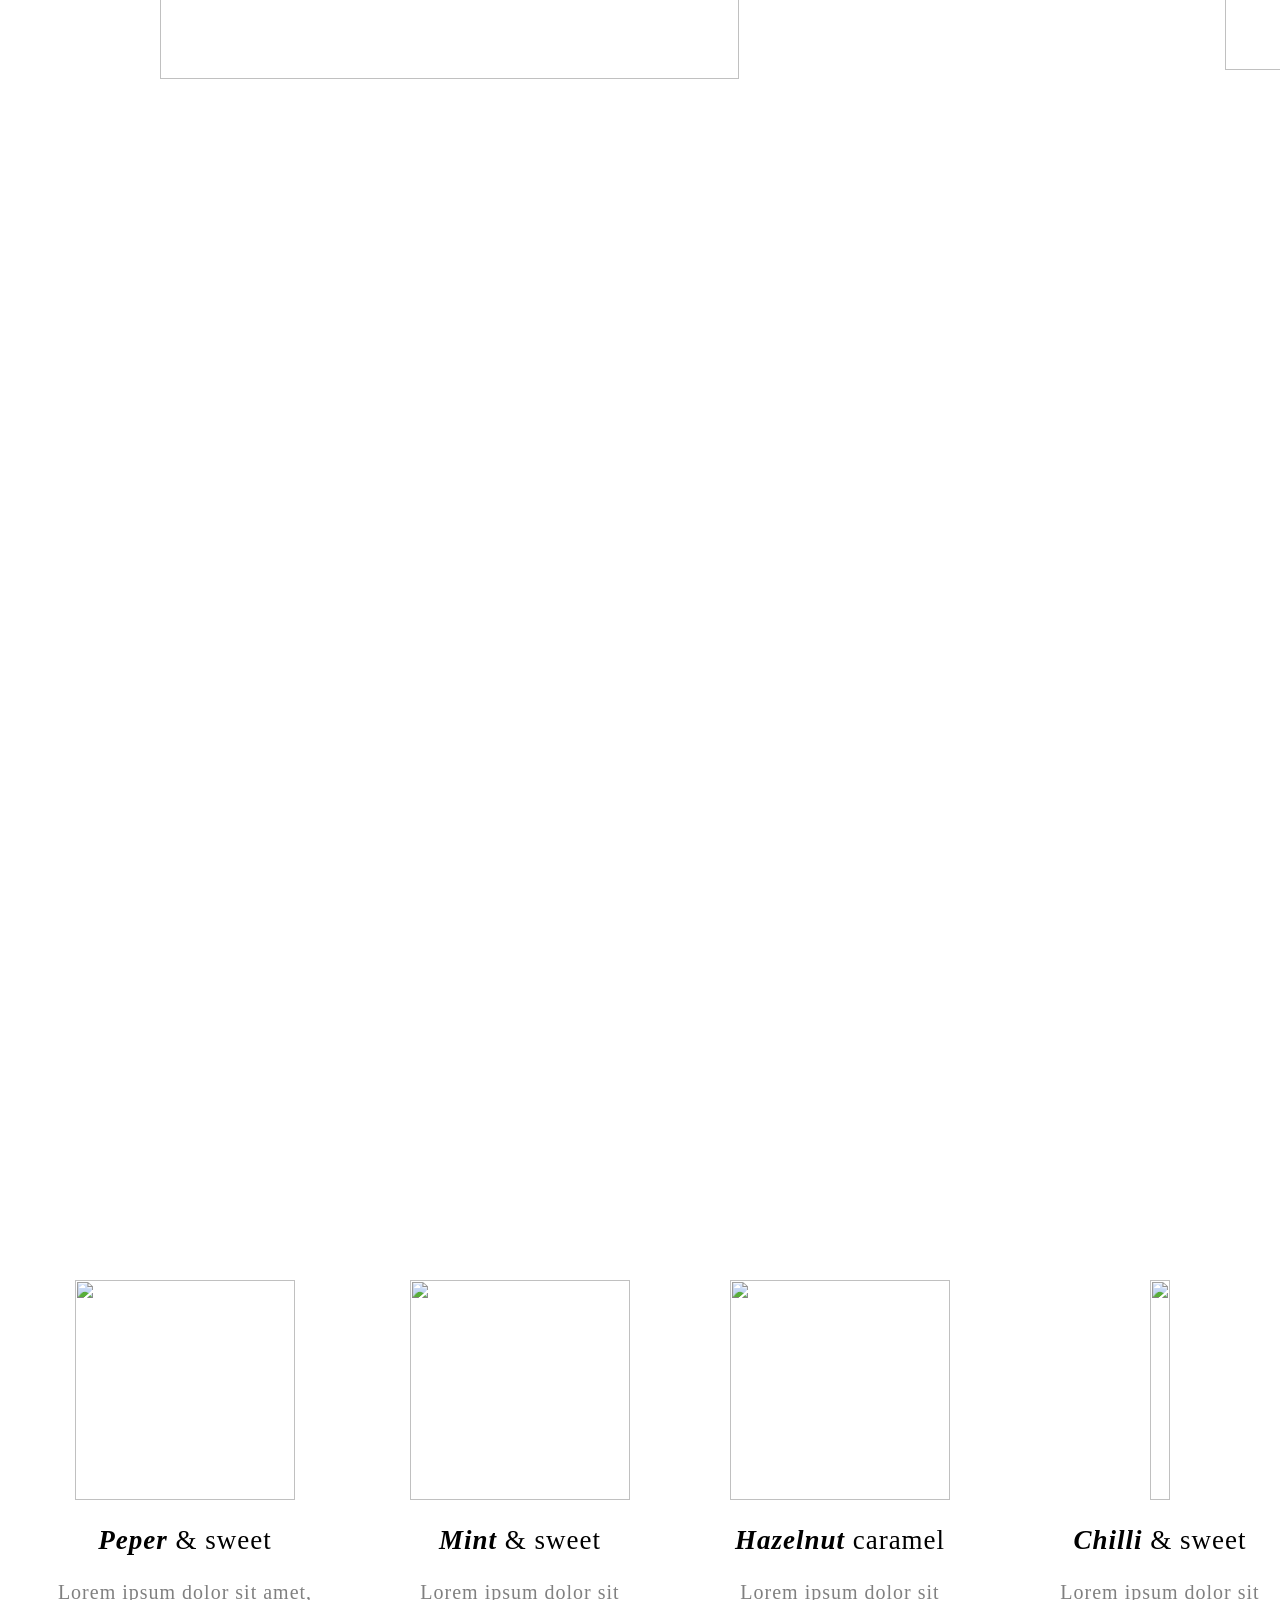
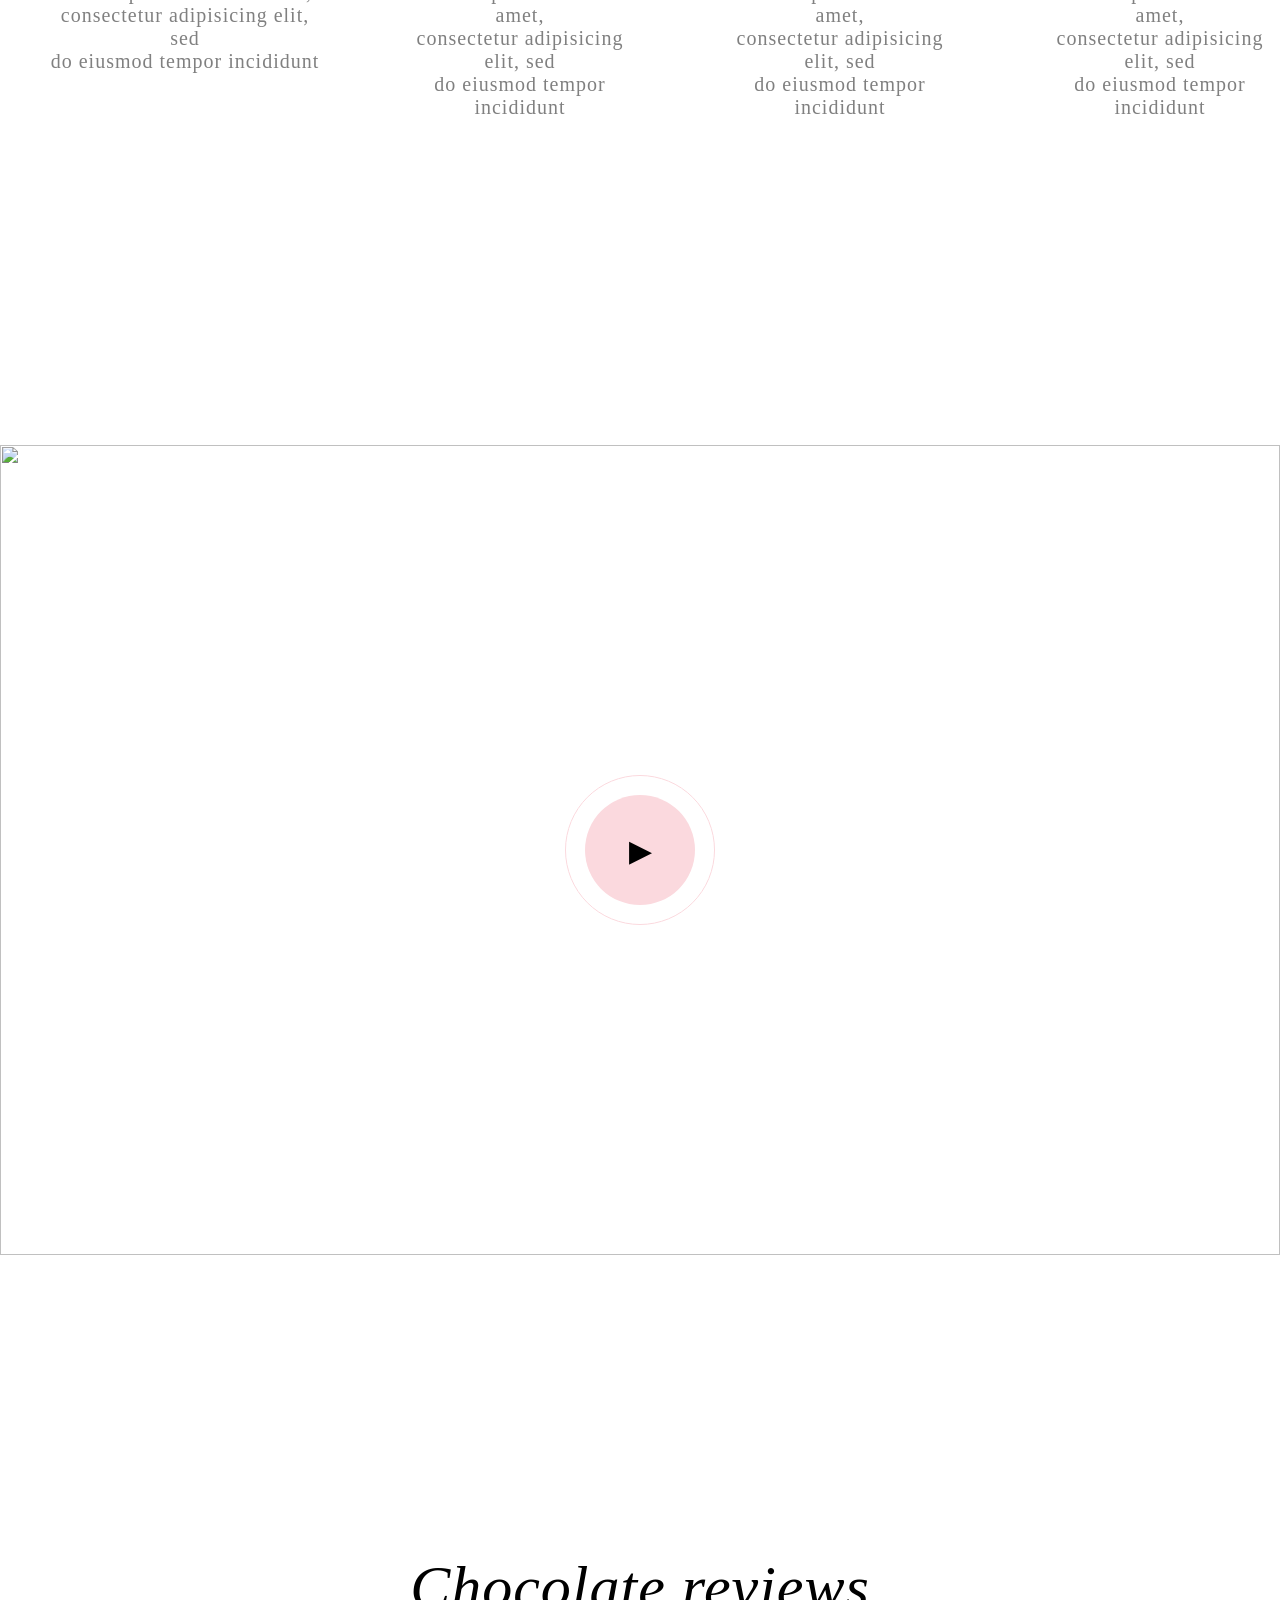
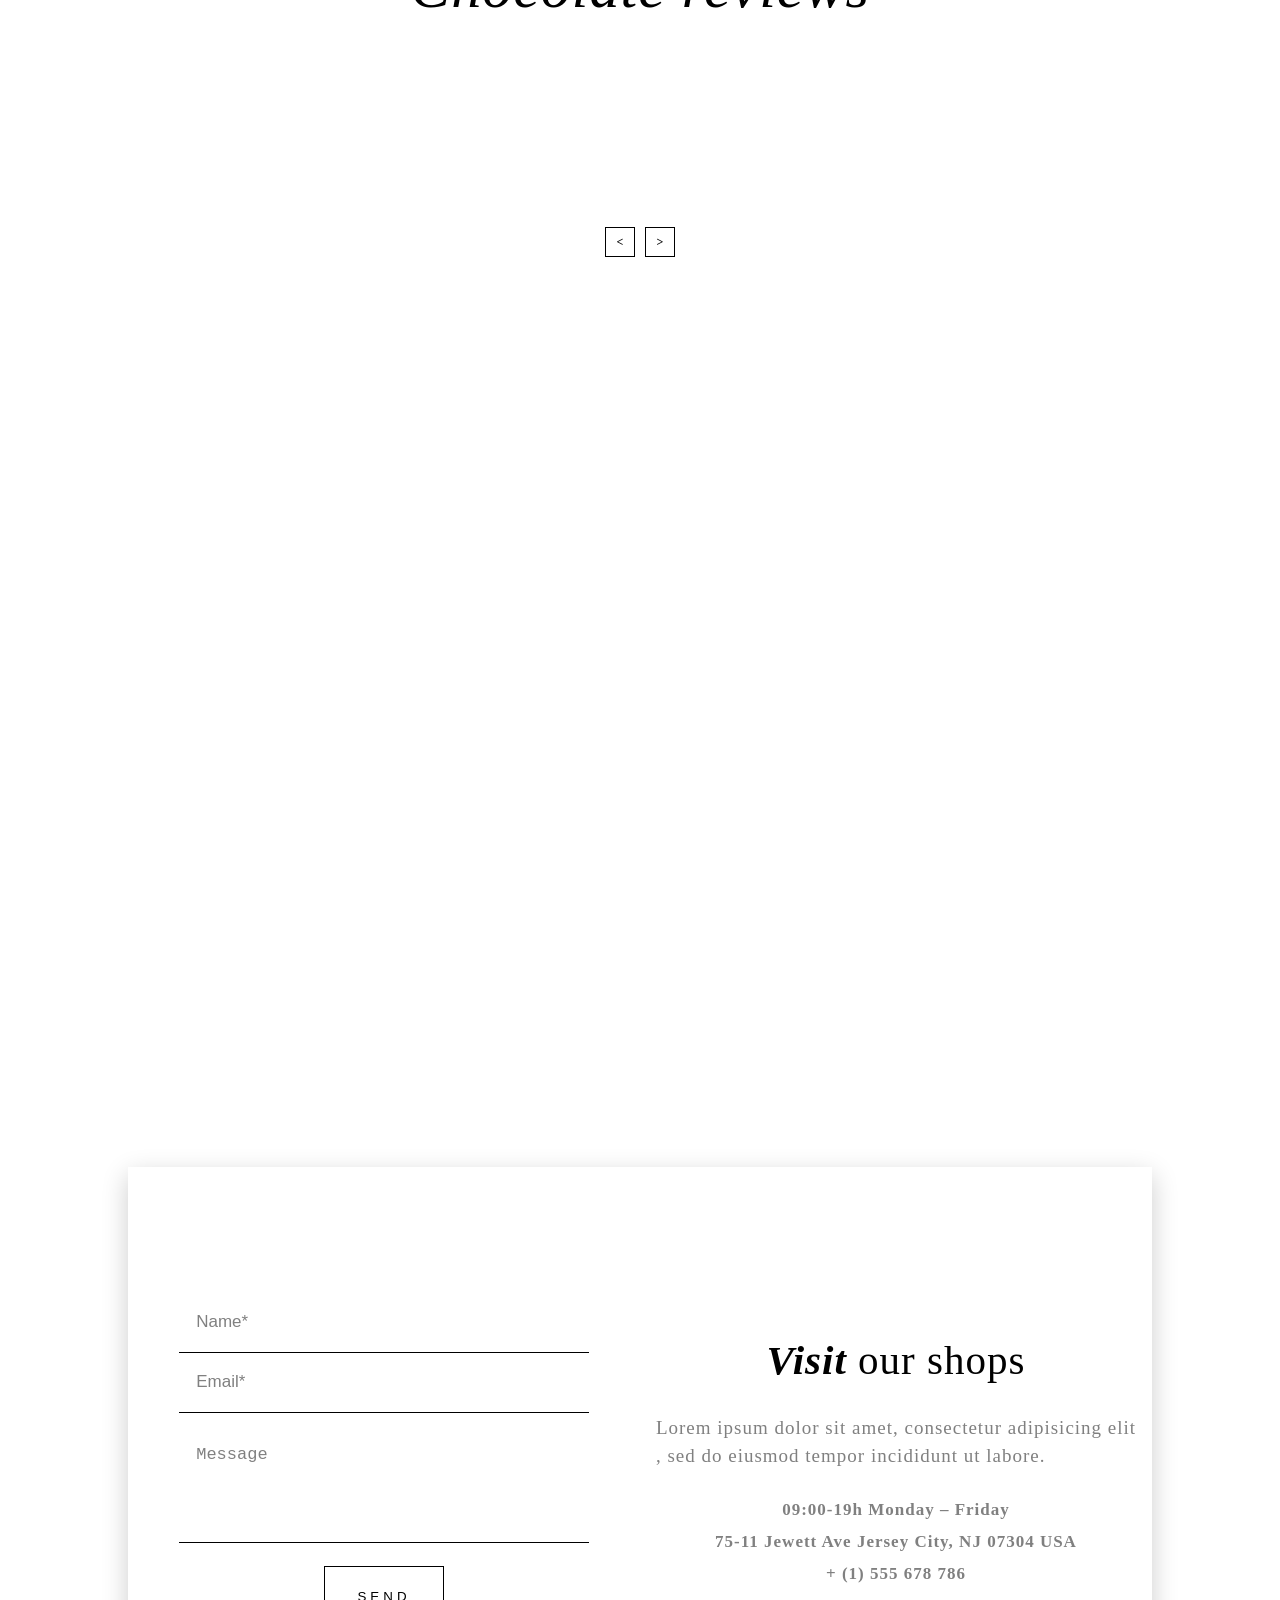
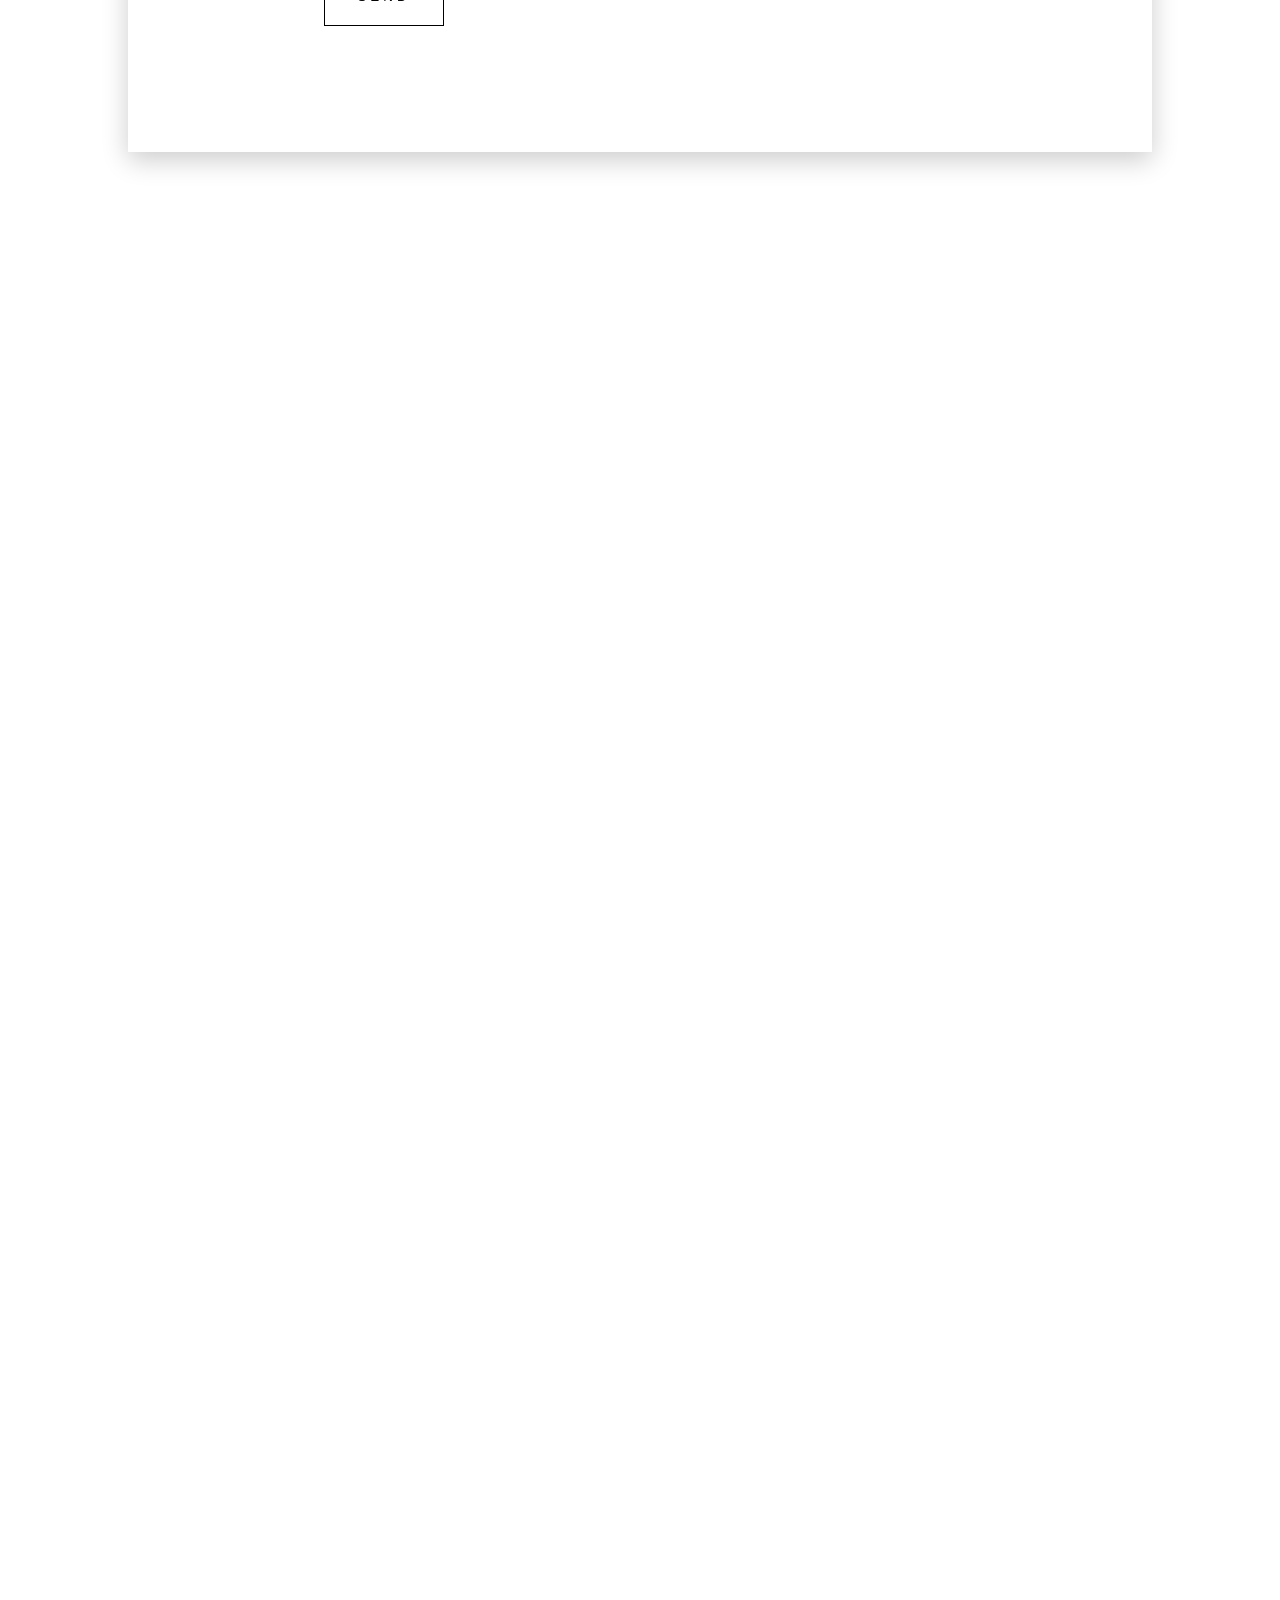
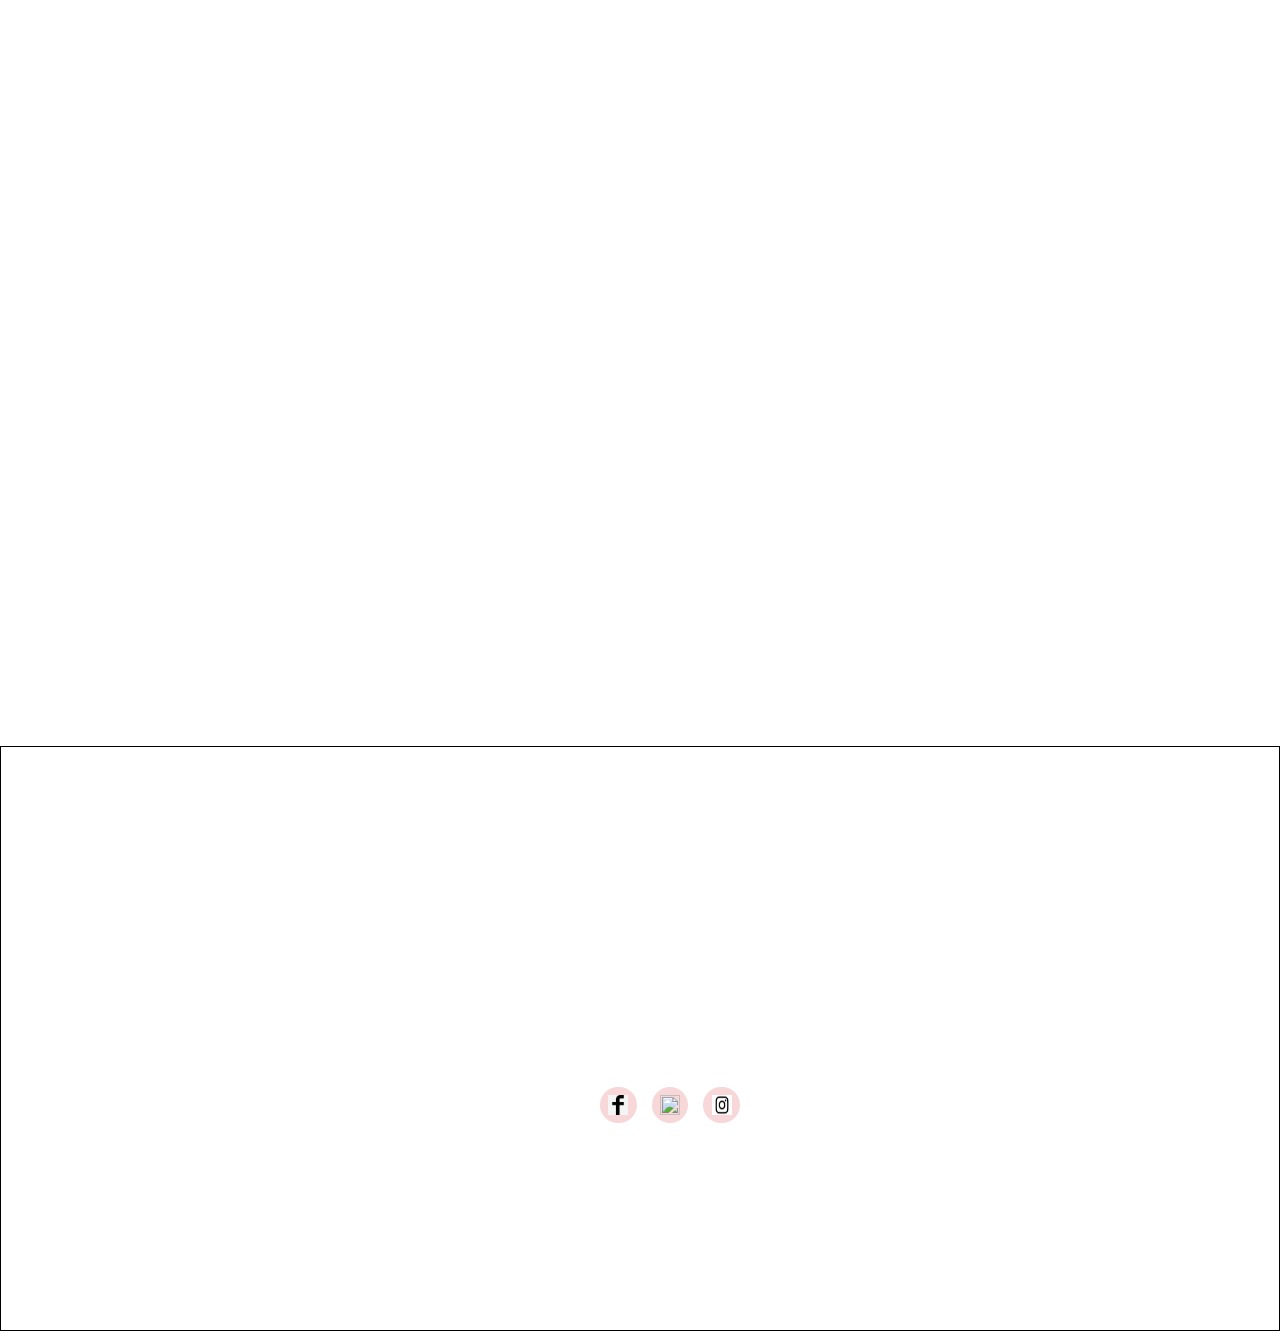
==== commit 9538dee9: "Nav bar is updated (Active link highlighted)" ====
--- a/home.html
+++ b/home.html
@@ -43,7 +43,7 @@
             <p>Lorem ipsum dolor sit amet, consectetur adipisicing elit, sed do <br>
                  eiusmod tempor incididunt ut labore et dolore magna aliqua. Ut enim ad <br>
                   minim veniam quis nostrud exercitation</p>
-            <button>Read All</button>
+            <button>READ ALL</button>
         </div>
          </div>
  <div class="img-2"><img src="https://bridge248.qodeinteractive.com/wp-content/uploads/2018/06/graphic-5.png" alt=""></div>
@@ -116,7 +116,7 @@
         </div>
       </section>
       <section id="section-6">
-         <h1 id="hone">Chocolate reviews</h1>
+         <h1 id="hone"><em>Chocolate</em> reviews</h1>
        <div class="sec6animation">
          <div class="sec6cont-1">
            
@@ -186,7 +186,7 @@
 
 window.addEventListener("scroll", () => {
 
-    const a = window.innerHeight*1.1;
+    const a = 695;
 
     if (window.scrollY >= a) {
         topBtn.classList.add("show");
@@ -209,4 +209,4 @@
 
         </script>
 </body>
-</html>+</html>
